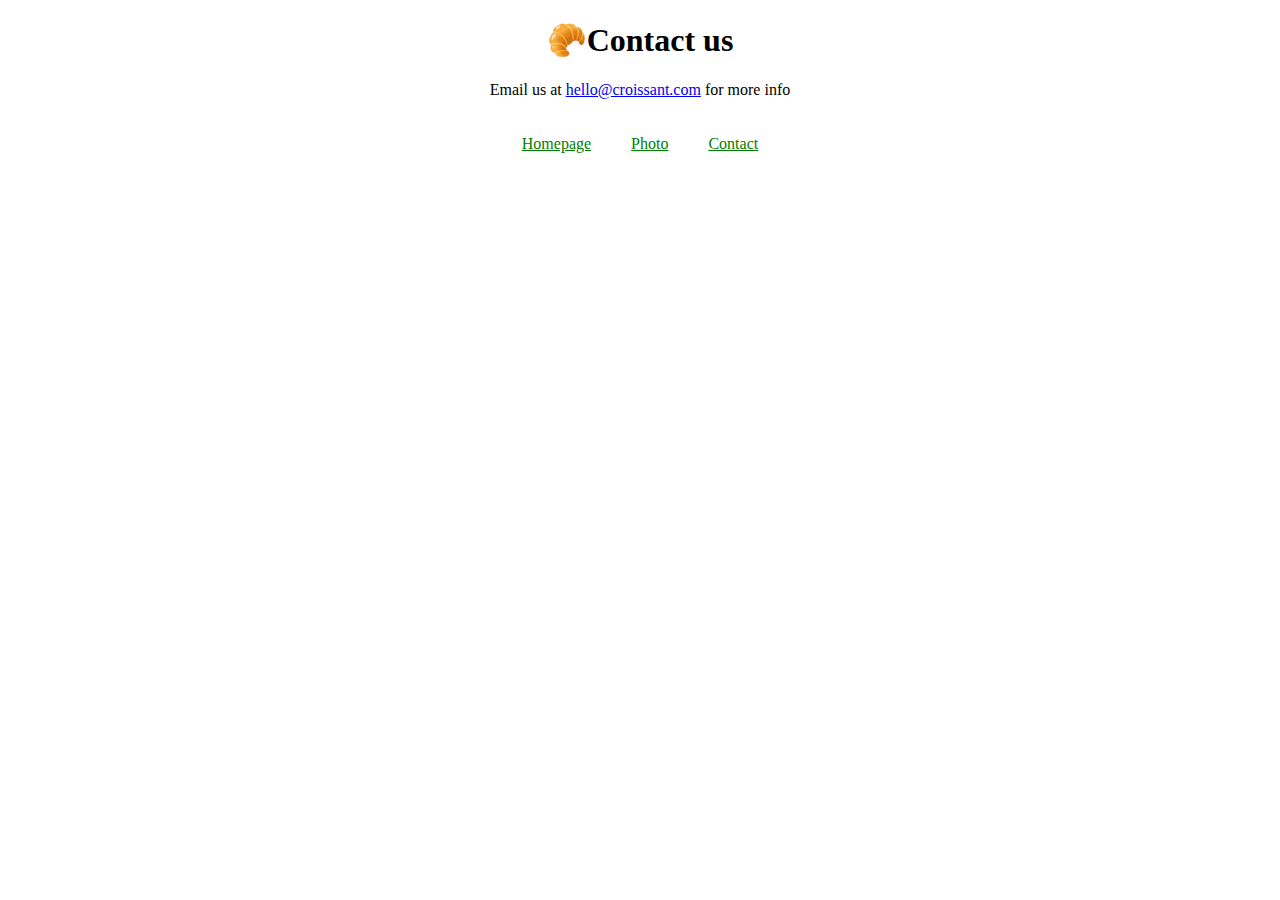
==== contact.html @ f963b2cd "Created the initial file structure" ====
<!DOCTYPE html>
<html lang="en">
<head>
    <meta charset="UTF-8">
    <meta http-equiv="X-UA-Compatible" content="IE=edge">
    <meta name="viewport" content="width=device-width, initial-scale=1.0">
    <title>Document</title>
     <link rel="stylesheet" href="/style/style.css">
</head>
<body>
    <h1>🥐Contact us</h1>
    <p>Email us at <a href="emailto:hello@croissant.com">hello@croissant.com</a> for more info</p>
<div class="navigation-links">
<a href="/index.html" class="primary-link">Homepage</a>
<a href="/photo.html" class="primary-link">Photo</a>
<a href="/contact.html" class="primary-link">Contact</a>
</div>
</body>
</html>
---- style/style.css ----
h1 {
    text-align:center;
}
p {
    text-align:center;
}
.navigation-links {
    display:flex;
    justify-content:center;
    
}
.navigation-links a {
    margin:20px;
    color:green;
}
img {
    display:block;
    margin:0 auto;
    border-radius:7px;
}
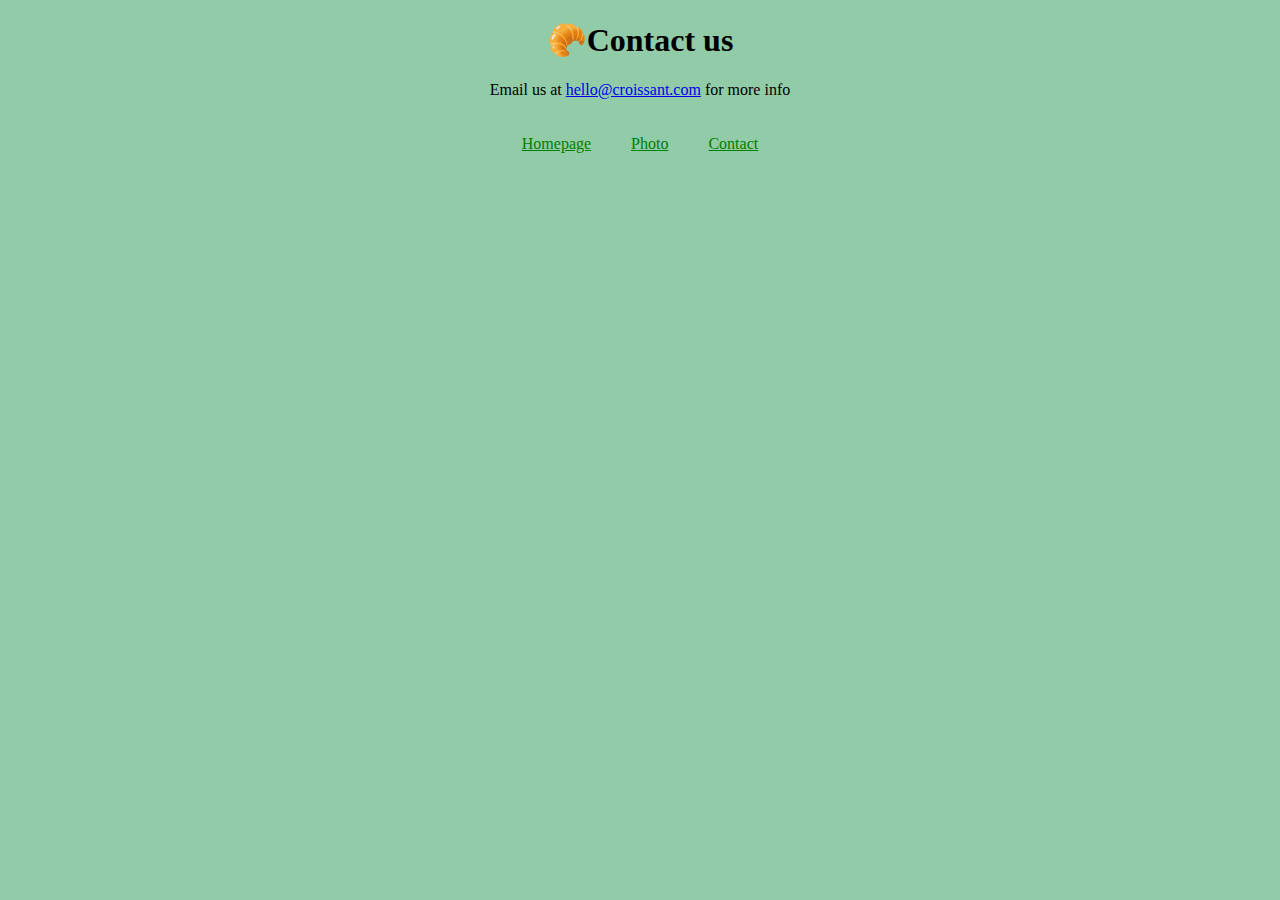
==== commit ec248b6d: "Added SEO to the code" ====
--- a/contact.html
+++ b/contact.html
@@ -4,16 +4,17 @@
     <meta charset="UTF-8">
     <meta http-equiv="X-UA-Compatible" content="IE=edge">
     <meta name="viewport" content="width=device-width, initial-scale=1.0">
-    <title>Document</title>
+     <meta name="description" content="Come to try the best croissant in the town" />
+    <title>Croissant.com</title>
      <link rel="stylesheet" href="/style/style.css">
 </head>
 <body>
     <h1>🥐Contact us</h1>
-    <p>Email us at <a href="emailto:hello@croissant.com">hello@croissant.com</a> for more info</p>
+    <p>Email us at <a href="mailto:hello@croissant.com">hello@croissant.com</a> for more info</p>
 <div class="navigation-links">
-<a href="/index.html" class="primary-link">Homepage</a>
-<a href="/photo.html" class="primary-link">Photo</a>
-<a href="/contact.html" class="primary-link">Contact</a>
+<a href="/index.html" title="homepage" class="primary-link">Homepage</a>
+<a href="/photo.html" title="croissant-photo" class="primary-link">Photo</a>
+<a href="/contact.html" title="contact" class="primary-link">Contact</a>
 </div>
 </body>
 </html>--- a/style/style.css
+++ b/style/style.css
@@ -1,10 +1,11 @@
-
-h1 {
-    text-align:center;
+body {
+    Background-color:#91cba7;
 }
+h1, 
 p {
     text-align:center;
 }
+
 .navigation-links {
     display:flex;
     justify-content:center;
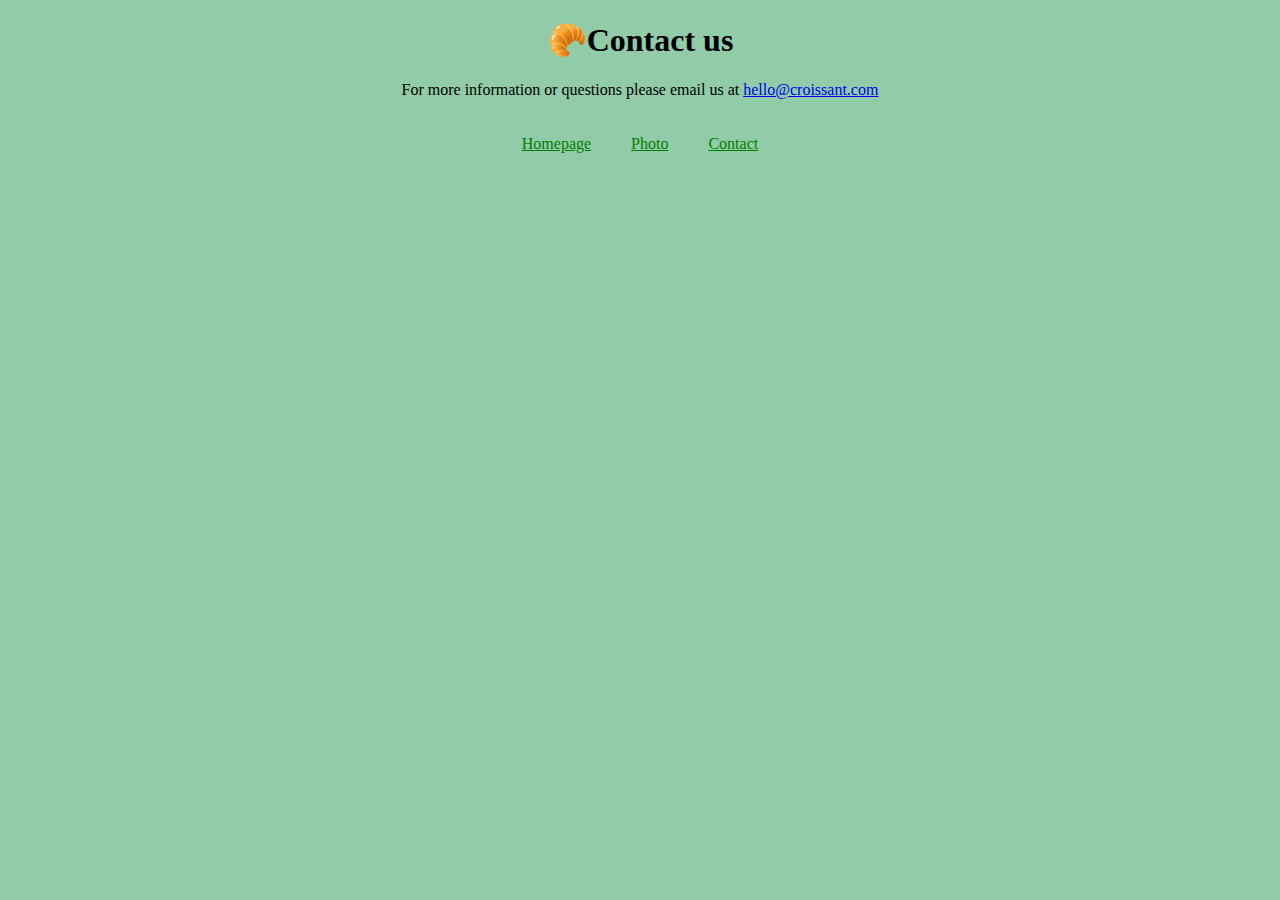
==== commit 63662e98: "Updated titles and description and changed the photo" ====
--- a/contact.html
+++ b/contact.html
@@ -4,17 +4,17 @@
     <meta charset="UTF-8">
     <meta http-equiv="X-UA-Compatible" content="IE=edge">
     <meta name="viewport" content="width=device-width, initial-scale=1.0">
-     <meta name="description" content="Come to try the best croissant in the town" />
-    <title>Croissant.com</title>
+     <meta name="description" content="Come to try the best homemade almond croissant in Seattle" />
+    <title>Almondcroissant.com - the best homemade almond croissant in Seattle</title>
      <link rel="stylesheet" href="/style/style.css">
 </head>
 <body>
     <h1>🥐Contact us</h1>
-    <p>Email us at <a href="mailto:hello@croissant.com">hello@croissant.com</a> for more info</p>
+    <p>For more information or questions please email us at <a href="mailto:hello@croissant.com" title="email contact">hello@croissant.com</a></p>
 <div class="navigation-links">
-<a href="/index.html" title="homepage" class="primary-link">Homepage</a>
-<a href="/photo.html" title="croissant-photo" class="primary-link">Photo</a>
-<a href="/contact.html" title="contact" class="primary-link">Contact</a>
+<a href="/index.html" title="Homepage" class="primary-link">Homepage</a>
+<a href="/photo.html" title="Croissant-photo" class="primary-link">Photo</a>
+<a href="/contact.html" title="Contact us" class="primary-link">Contact</a>
 </div>
 </body>
 </html>